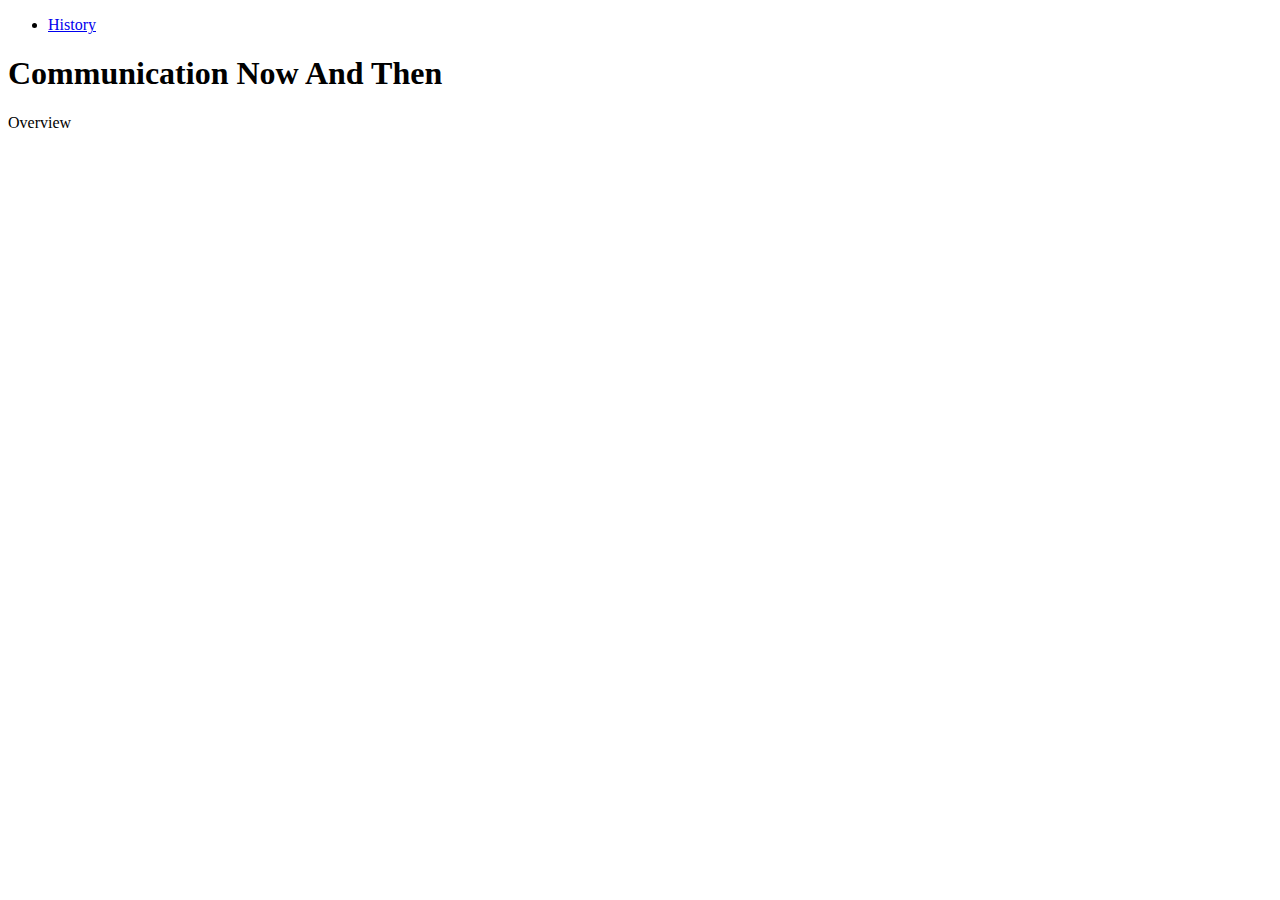
==== html/index.html @ 74c75343 "removed breaks" ====
<!DOCTYPE html>
<html lang="en" dir="ltr">
  <head>
    <meta charset="utf-8">
    <title></title>
  </head>
  <body>
    <nav>
      <ul>
        <li><a href="history.html">History</a></li>
      </ul>
    </nav>
    <article>
      <h1>Communication Now And Then</h1>
      Overview
    </article>
  </body>
</html>
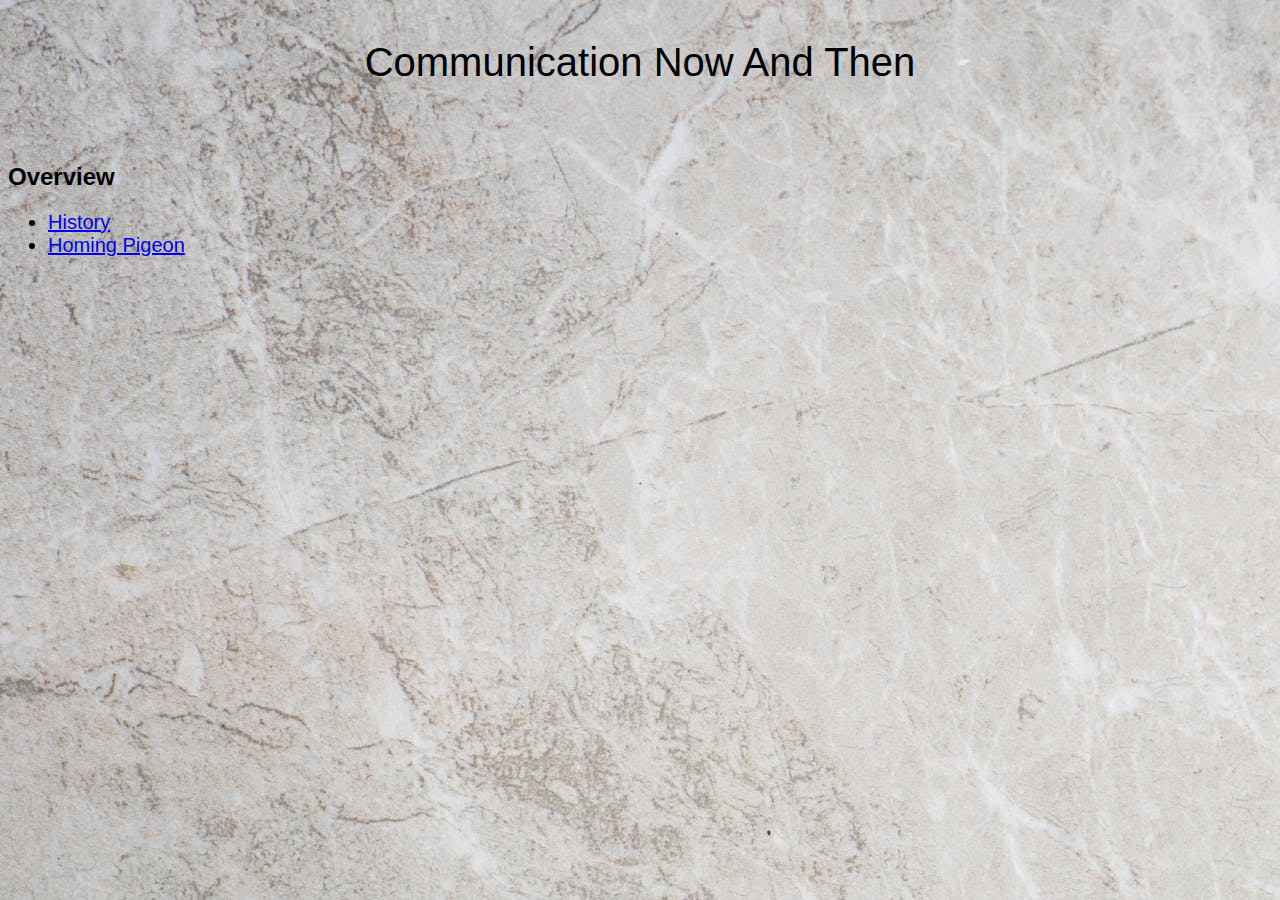
==== commit 817b7eb0: "abc" ====
--- a/html/index.html
+++ b/html/index.html
@@ -2,17 +2,22 @@
 <html lang="en" dir="ltr">
   <head>
     <meta charset="utf-8">
-    <title></title>
+    <link rel="stylesheet" href="../css/index.css">
+    <title>Index</title>
   </head>
   <body>
-    <nav>
-      <ul>
-        <li><a href="history.html">History</a></li>
-      </ul>
-    </nav>
+
     <article>
-      <h1>Communication Now And Then</h1>
-      Overview
+      <p>Communication Now And Then</p>
+      <br>
+      <h2>Overview</h2>
+
+      <nav>
+        <ul>
+          <li><a href="history.html">History</a></li>
+          <li><a href="brieftaube.html">Homing Pigeon</a></li>
+        </ul>
+      </nav>
     </article>
   </body>
 </html>
--- a/css/index.css
+++ b/css/index.css
@@ -0,0 +1,20 @@
+body {
+  background-image: url("../images/background3.jpeg");
+}
+
+html{
+  font-family:arial, "lucida console", sans-serif;
+}
+
+dl > dt{
+  font-weight: 700;
+}
+
+p {
+  font-size: 40px;
+ text-align: center;
+}
+
+ul > li {
+  font-size: 20px;
+}
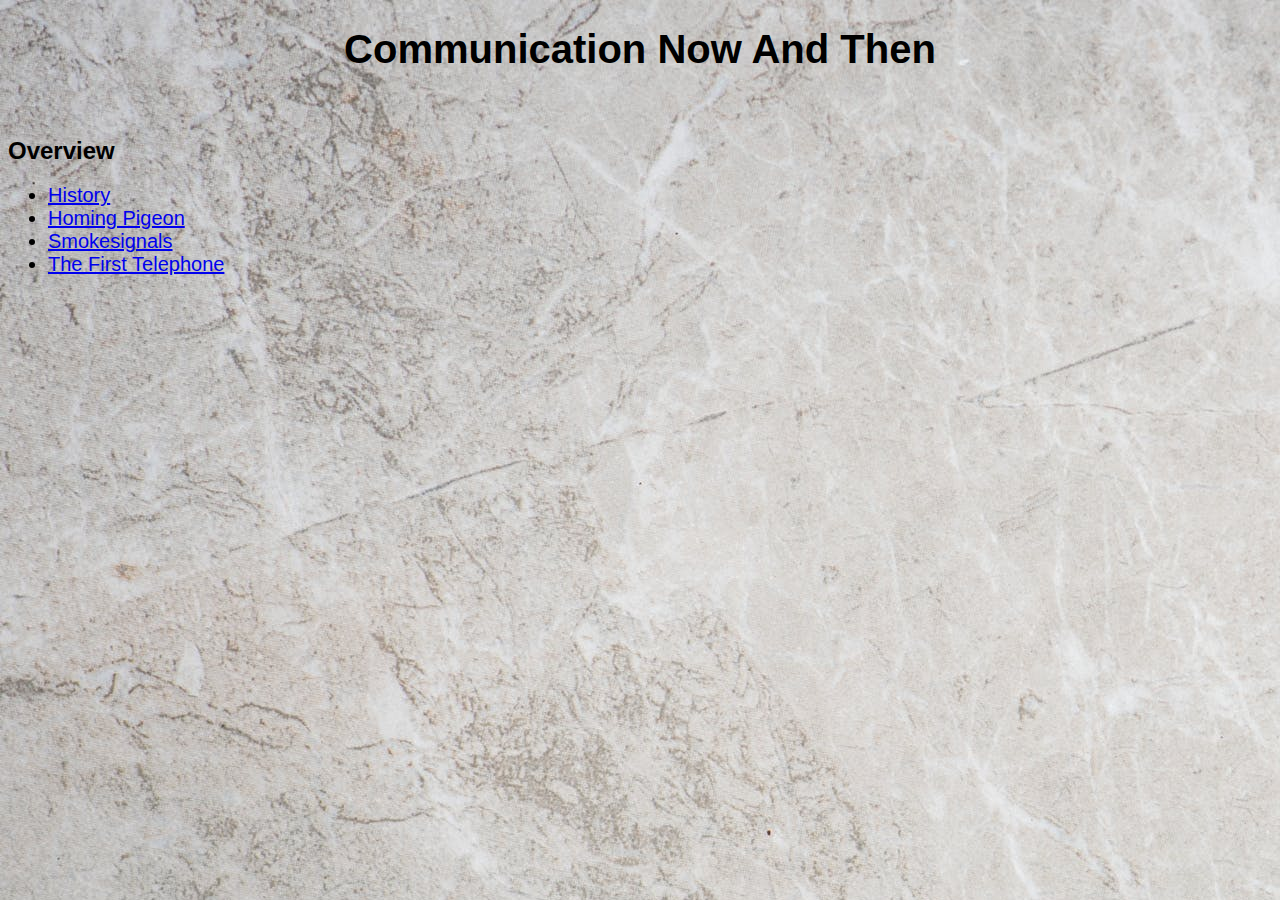
==== commit 67f6261b: "Update" ====
--- a/html/index.html
+++ b/html/index.html
@@ -8,14 +8,16 @@
   <body>
 
     <article>
-      <p>Communication Now And Then</p>
+      <h1>Communication Now And Then</h1>
       <br>
       <h2>Overview</h2>
 
       <nav>
         <ul>
           <li><a href="history.html">History</a></li>
-          <li><a href="brieftaube.html">Homing Pigeon</a></li>
+          <li><a href="HomingPigeon.html">Homing Pigeon</a></li>
+          <li><a href="Smokesignals.html">Smokesignals</a></li>
+          <li><a href="TheFirstTelephone.html">The First Telephone</a></li>
         </ul>
       </nav>
     </article>
--- a/css/index.css
+++ b/css/index.css
@@ -10,7 +10,7 @@
   font-weight: 700;
 }
 
-p {
+h1 {
   font-size: 40px;
  text-align: center;
 }
